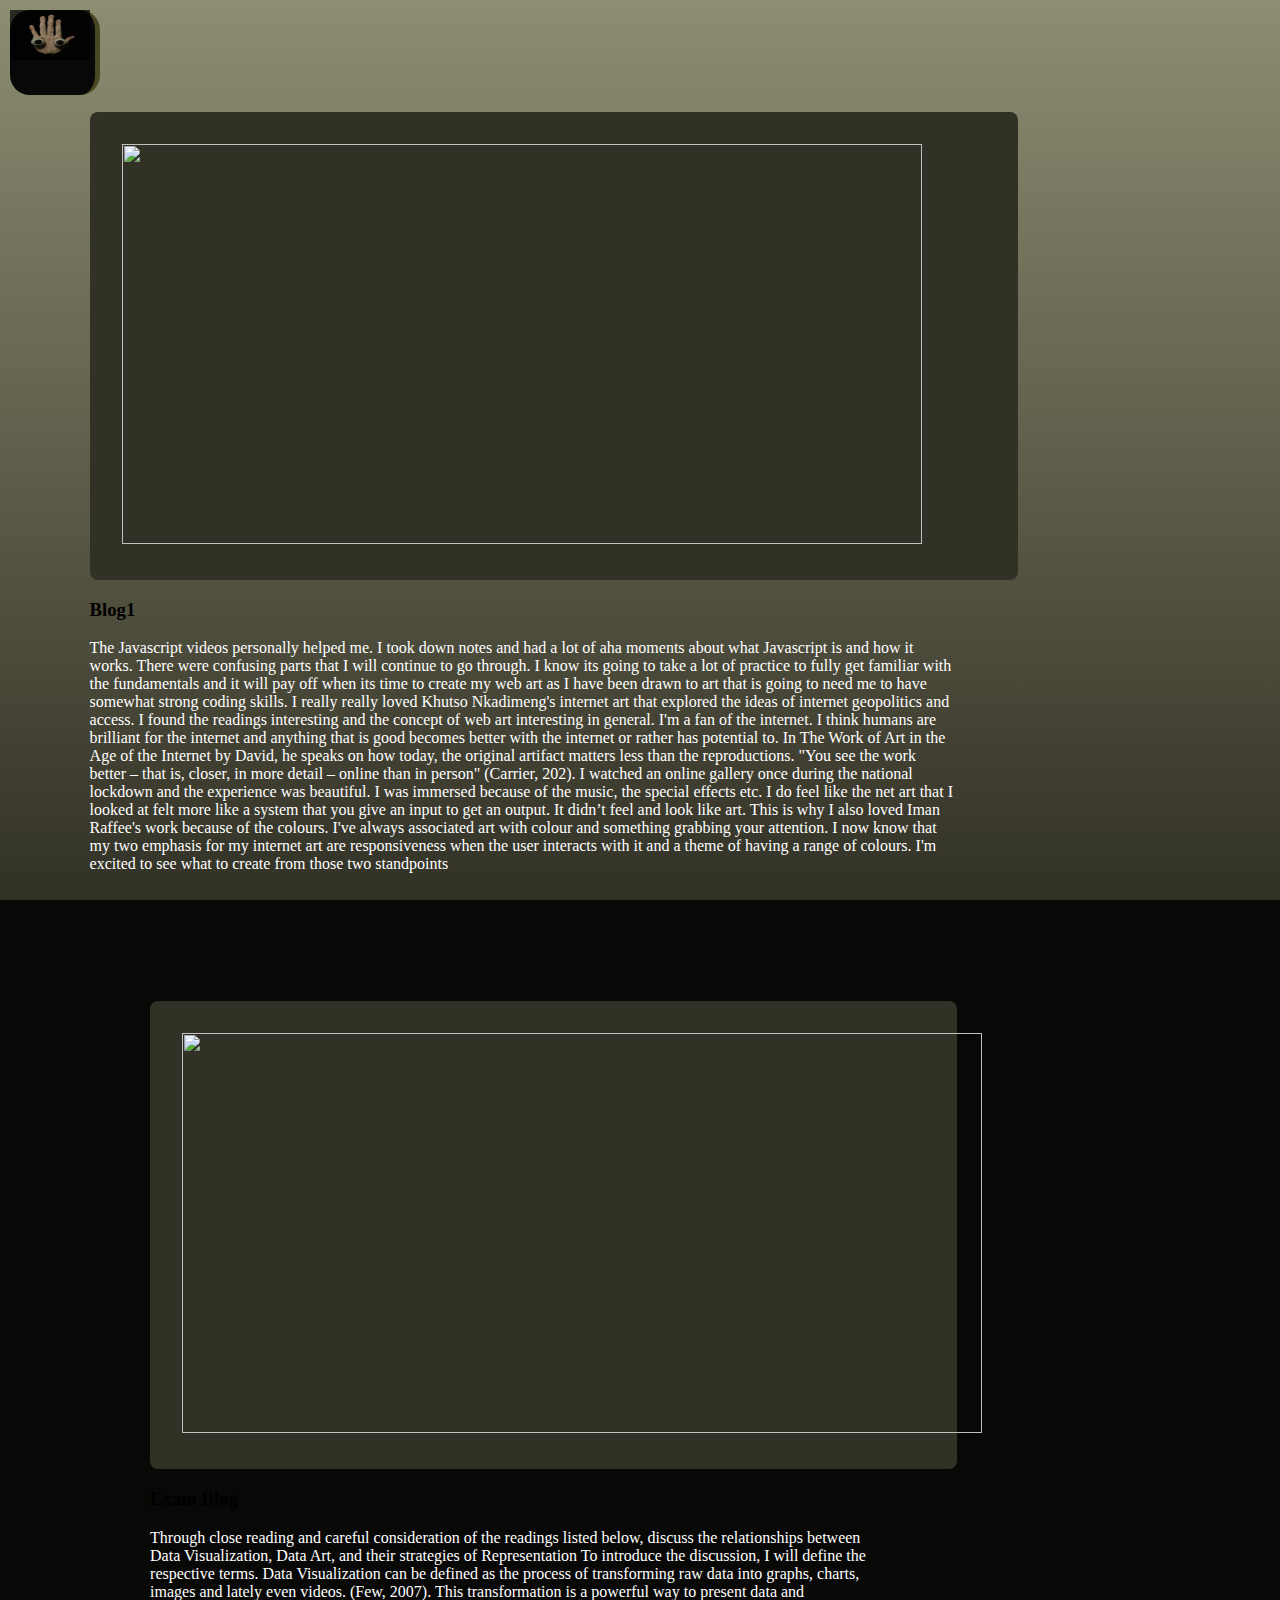
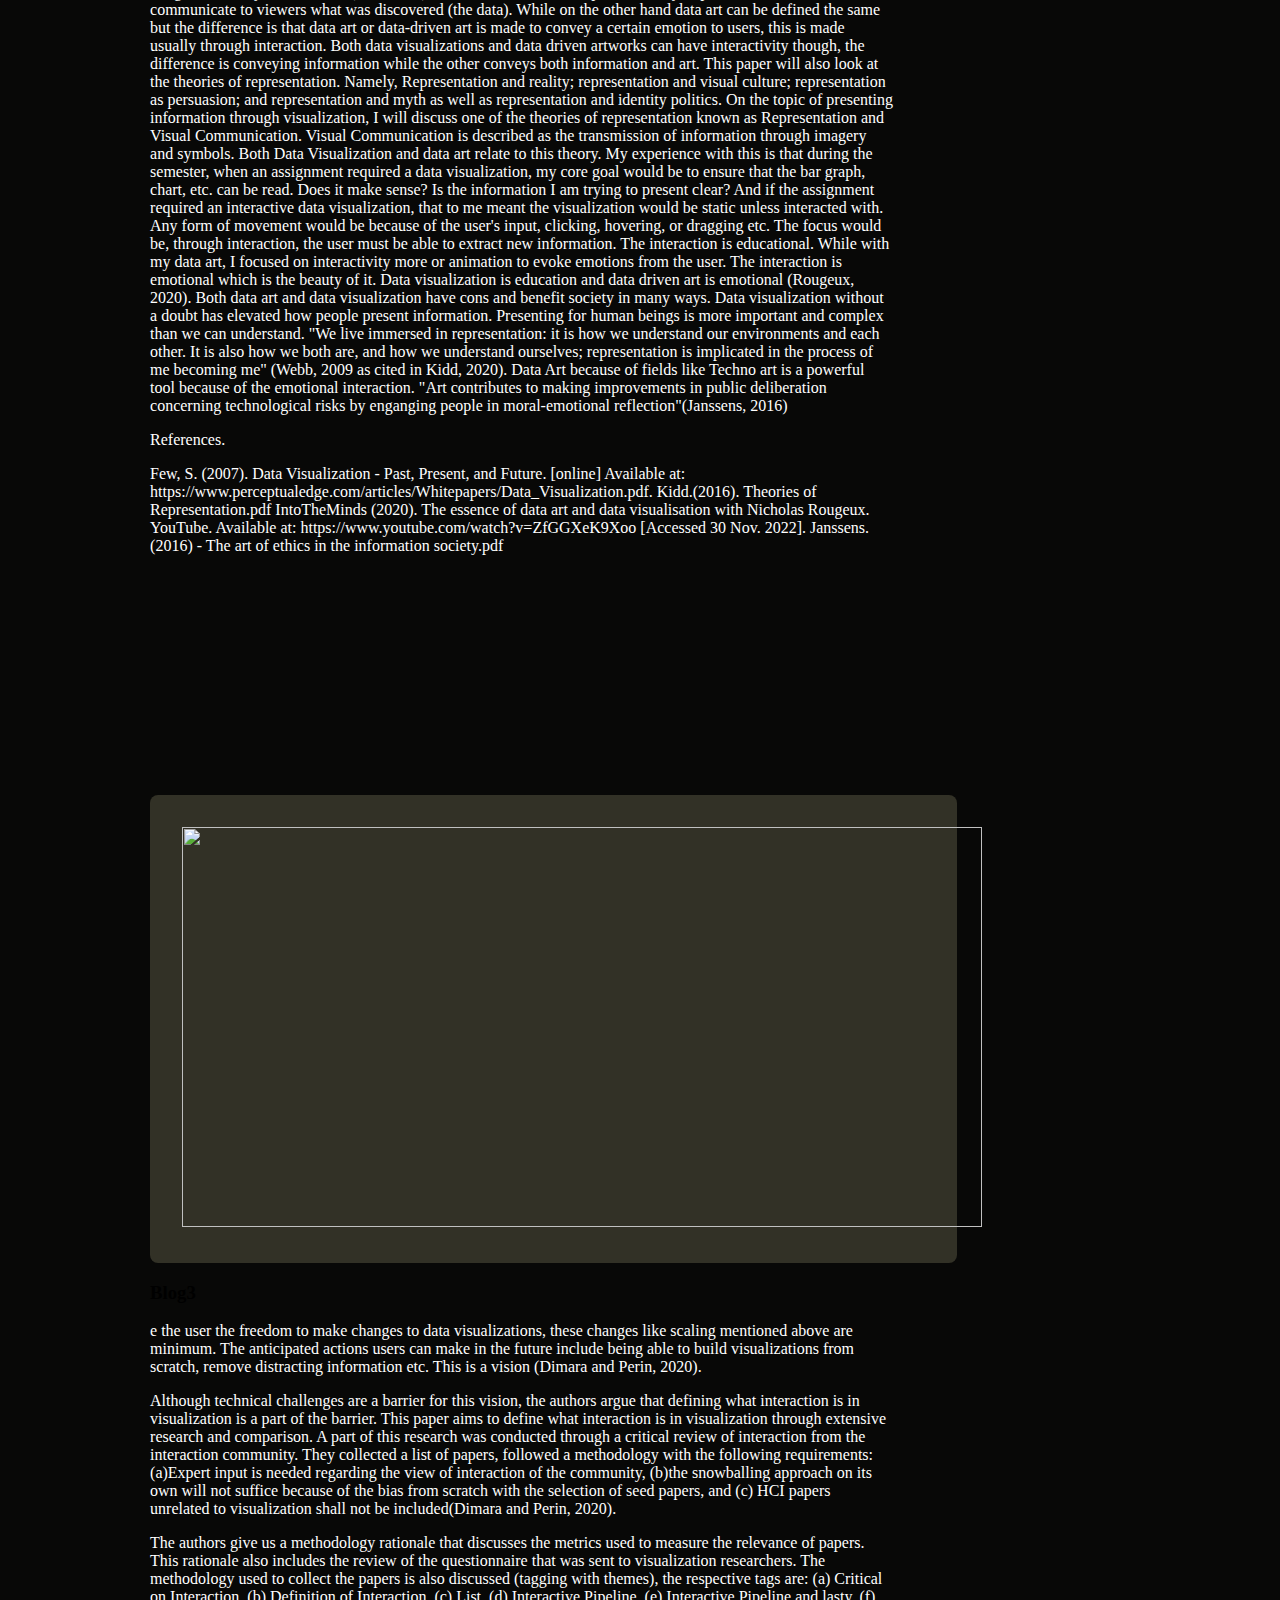
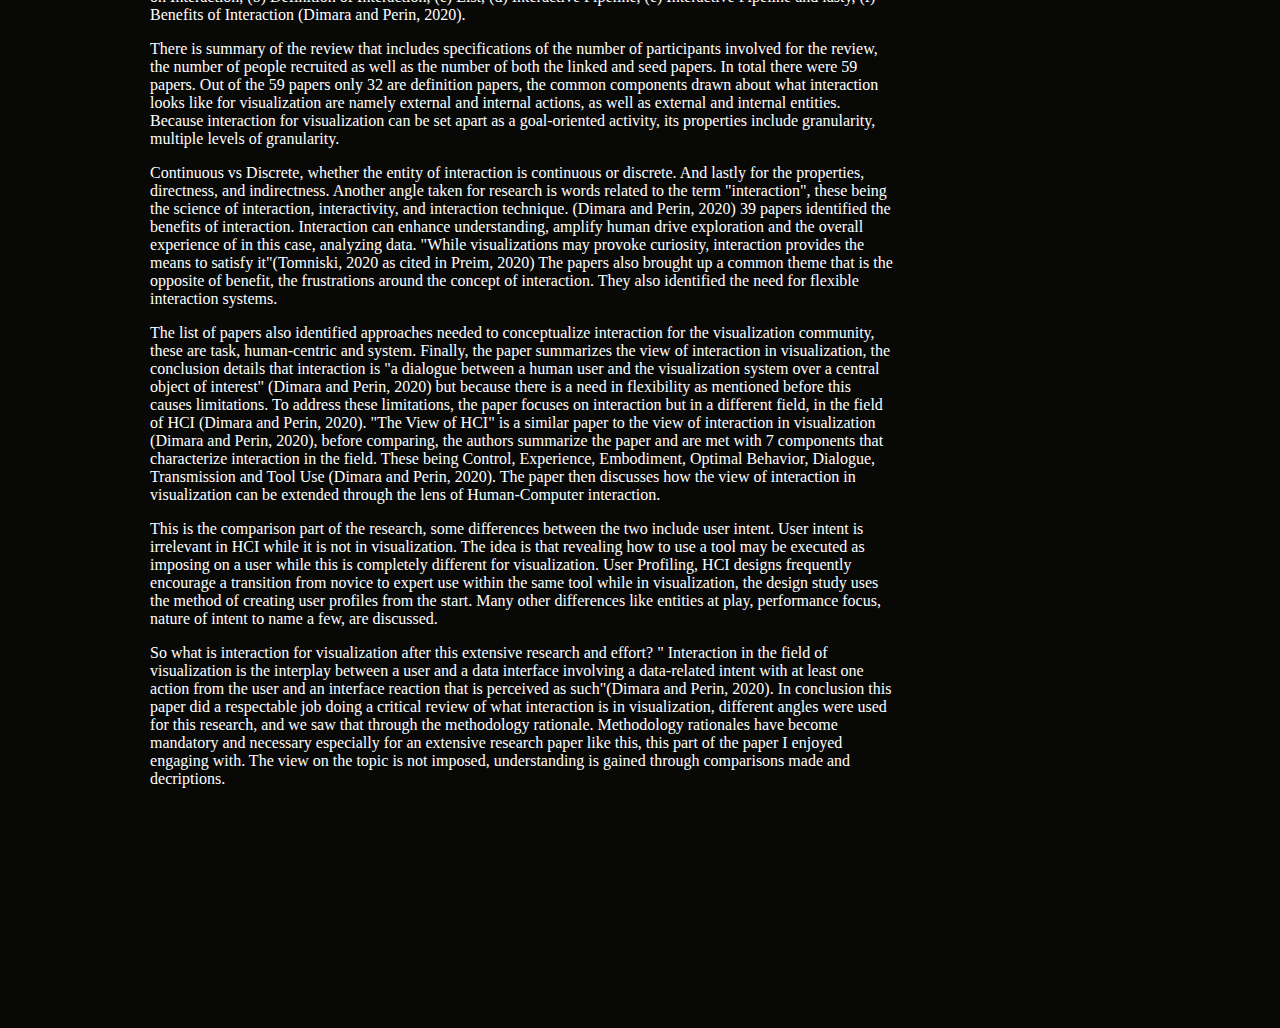
==== blogcontent.html @ 1df4f6db "website" ====
<!DOCTYPE html>
<html lang="en">
<head>
    <meta charset="UTF-8">
    <meta http-equiv="X-UA-Compatible" content="IE=edge">
    <meta name="viewport" content="width=device-width, initial-scale=1.0">

    
    <link rel="stylesheet" href="https://unicons.iconscout.com/release/v4.0.0/css/line.css">
    <link rel="stylesheet" href="https://cdnjs.cloudflare.com/ajax/libs/font-awesome/6.1.2/css/all.min.css">
    <title>Document</title>
    <link rel="stylesheet" href="css/design.css">
</head>
<body>

    <header>
	
		
    </div>
    <div class="navigation">
        <li><a href="index.html"><img src="images/logo.jpg" class="Logo" /></a></li> <!-- main page symbol -->
        <ul class="pages">
            <li><a href="index.html">Home</a></li> <!-- page 1 -->
            <li><a href ="design.html">Design</a></li> <!-- page 2-->
            <li><a href="Blogs.html">Blogs</a></li> <!-- page 3 -->
            <li><a href="NetArt.html">Internet Artwork</a></li> <!-- page 4 -->
            
          </ul>
    
    </div>
    
</div>

</header>
    <section class="container" id="posts">

        <div class="posts-container">

            <div class="post">
                <img src="https://i.pinimg.com/originals/8d/ef/7f/8def7f26f07f06f993ab861b671b77f7.jpg" alt=""style="width:800px;height:400px;">
            
            </div>
            <h3 class="title">Blog1 </h3>
            <p class="text">The Javascript videos personally helped me. I took down notes and had a lot of aha moments about what Javascript is and how it works. There were confusing parts that I will continue to go through. I know its going to take a lot of practice to fully get familiar with the fundamentals and it will pay off when its time to create my web art as I have been drawn to art that is going to need me to have somewhat strong coding skills. I really really loved Khutso Nkadimeng's internet art that explored the ideas of internet geopolitics and access. 

                I found the readings interesting and the concept of web art interesting in general. I'm a fan of the internet. I think humans are brilliant for the internet and anything that is good becomes better with the internet or rather has potential to. In The Work of Art in the Age of the Internet by David, he speaks on how today, the original artifact matters less than the reproductions.  "You see the work better – that is, closer, in more detail – online than in person" (Carrier, 202). I watched an online gallery once during the national lockdown and the experience was beautiful. I was immersed because of the music, the special effects etc.  
               
                
               
               I do feel like the net art that I looked at felt more like a system that you give an input to get an output. It didn’t feel and look like art. This is why I also loved Iman Raffee's work because of the colours. I've always associated art with colour and something grabbing your attention. I now know that my two emphasis for my internet art are responsiveness when the user interacts with it and a theme of having a range of colours. I'm excited to see what to create from those two standpoints  
            </p>

            


                <section class="blog2" id="blog2">


                <div class="post">
                    <img src="https://i.pinimg.com/originals/b0/5b/a2/b05ba2956b90bd105f2c74b4940c1dc8.jpg" alt="" style="width:800px;height:400px;">
                
                </div>
                <h3 class="title">Exam Blog</h3>
                <p class="text">
                    Through close reading and careful consideration of the readings listed below, discuss the relationships between Data Visualization, Data Art, and their strategies of Representation 

 

To introduce the discussion, I will define the respective terms. Data Visualization can be defined as the process of transforming raw data into graphs, charts, images and lately even videos. (Few, 2007). This transformation is a powerful way to present data and communicate to viewers what was discovered (the data).  

While on the other hand data art can be defined the same but the difference is that data art or data-driven art is made to convey a certain emotion to users, this is made usually through interaction. Both data visualizations and data driven artworks can have interactivity though, the difference is conveying information while the other conveys both information and art.  

 

This paper will also look at the theories of representation. Namely, Representation and reality; representation and visual culture; representation as persuasion; and representation and myth as well as representation and identity politics.  

 

On the topic of presenting information through visualization, I will discuss one of the theories of representation known as Representation and Visual Communication. Visual Communication is described as the transmission of information through imagery and symbols. Both Data Visualization and data art relate to this theory.  

 

My experience with this is that during the semester, when an assignment required a data visualization, my core goal would be to ensure that the bar graph, chart, etc. can be read. Does it make sense? Is the information I am trying to present clear?  

And if the assignment required an interactive data visualization, that to me meant the visualization would be static unless interacted with. Any form of movement would be because of the user's input, clicking, hovering, or dragging etc. The focus would be, through interaction, the user must be able to extract new information. The interaction is educational.  

 

While with my data art, I focused on interactivity more or animation to evoke emotions from the user. The interaction is emotional which is the beauty of it. Data visualization is education and data driven art is emotional (Rougeux, 2020).  

 

 

Both data art and data visualization have cons and benefit society in many ways. 

Data visualization without a doubt has elevated how people present information. Presenting for human beings is more important and complex than we can understand. "We live immersed in representation: it is how we understand our environments and each other. It is also how we both are, and how we understand ourselves; representation is implicated in the process of me becoming me" (Webb, 2009 as cited in Kidd, 2020).  

 

Data Art because of fields like Techno art is a powerful tool because of the emotional interaction. "Art contributes to making improvements in public deliberation concerning technological risks by enganging people in moral-emotional reflection"(Janssens, 2016) 

 
                  
                </p>

                <p class="text">
                    References. 
                  
                </p>

                <p class="text">
                    Few, S. (2007). Data Visualization - Past, Present, and Future. [online] Available at: https://www.perceptualedge.com/articles/Whitepapers/Data_Visualization.pdf. 

Kidd.(2016). Theories of Representation.pdf 

IntoTheMinds (2020). The essence of data art and data visualisation with Nicholas Rougeux. YouTube. Available at: https://www.youtube.com/watch?v=ZfGGXeK9Xoo [Accessed 30 Nov. 2022]. 

Janssens.(2016) - The art of ethics in the information society.pdf 

‌  


                  
                </p>

                </section>

                <section class="blog3" id="blog3">
                    <div class="post"> 

                        <img src="https://i.pinimg.com/originals/af/ac/f2/afacf28801ee03f44fe61ebe5ed8c224.jpg" alt="" style="width:800px;height:400px;"> 
    
                     
    
                    </div> 
    
                    <h3 class="title">Blog3 </h3> 
    
                     
    
                        <p class="text">
                        </p> 
    
                        
    
         
    
     
     
     
    
                    <p class="text">e the user the freedom to make changes to data visualizations, these changes like scaling mentioned above are minimum. The anticipated actions users can make in the future include being able to build visualizations from scratch, remove distracting information etc. This is a vision (Dimara and Perin, 2020).  
    
     
     
     
    
                    </p> 
    
     
     
    
                    <p class="text">Although technical challenges are a barrier for this vision, the authors argue that defining what interaction is in visualization is a part of the barrier. This paper aims to define what interaction is in visualization through extensive research and comparison. 
    
     
     
    
                        A part of this research was conducted through a critical review of interaction from the interaction community. They collected a list of papers, followed a methodology with the following requirements: (a)Expert input is needed regarding the view of interaction of the community, (b)the snowballing approach on its own will not suffice because of the bias from scratch with the selection of seed papers, and (c) HCI papers unrelated to visualization shall not be included(Dimara and Perin, 2020).  
    
                         
    
                     
    
                     
    
                    </p> 
    
                     
    
                    <p class="text">The authors give us a methodology rationale that discusses the metrics used to measure the relevance of papers. This rationale also includes the review of the questionnaire that was sent to visualization researchers. The methodology used to collect the papers is also discussed (tagging with themes), the respective tags are: (a) Critical on Interaction, (b) Definition of Interaction, (c) List, (d) Interactive Pipeline, (e) Interactive Pipeline and lasty, (f) Benefits of Interaction (Dimara and Perin, 2020).  
    
                     </p> 
    
     
     
    
                     <p class="text">There is summary of the review that includes specifications of the number of participants involved for the review, the number of people recruited as well as the number of both the linked and seed papers. In total there were 59 papers.  
    
                        Out of the 59 papers only 32 are definition papers, the common components drawn about what interaction looks like for visualization are namely external and internal actions, as well as external and internal entities. Because interaction for visualization can be set apart as a goal-oriented activity, its properties include granularity, multiple levels of granularity.  
    
                         
    
     
     
    
                    </p> 
    
     
     
     
    
                    <p class="text">Continuous vs Discrete, whether the entity of interaction is continuous or discrete. And lastly for the properties, directness, and indirectness.  
    
      
    
                        Another angle taken for research is words related to the term "interaction", these being the science of interaction, interactivity, and interaction technique. (Dimara and Perin, 2020)  
    
                         
    
                         
    
                        39 papers identified the benefits of interaction. Interaction can enhance understanding, amplify human drive exploration and the overall experience of in this case, analyzing data. "While visualizations may provoke curiosity, interaction provides the means to satisfy it"(Tomniski, 2020 as cited in Preim, 2020)  
    
                         
    
                         The papers also brought up a common theme that is the opposite of benefit, the frustrations around the concept of interaction. They also identified the need for flexible interaction systems.  
    
                         
    
     
     
    
                    </p> 
    
     
     
    
                    <p class="text">The list of papers also identified approaches needed to conceptualize interaction for the visualization community, these are task, human-centric and system.  
    
     
     
     
     
    
                        Finally, the paper summarizes the view of interaction in visualization, the conclusion details that interaction is "a dialogue between a human user and the visualization system over a central object of interest" (Dimara and Perin, 2020) but because there is a need in flexibility as mentioned before this causes limitations. To address these limitations, the paper focuses on interaction but in a different field, in the field of HCI (Dimara and Perin, 2020).  
    
                         
    
                         
    
                         
    
                         
    
                        "The View of HCI" is a similar paper to the view of interaction in visualization (Dimara and Perin, 2020), before comparing, the authors summarize the paper and are met with 7 components that characterize interaction in the field. These being Control, Experience, Embodiment, Optimal Behavior, Dialogue, Transmission and Tool Use (Dimara and Perin, 2020). The paper then discusses how the view of interaction in visualization can be extended through the lens of Human-Computer interaction.  
    
                         
    
                    </p> 
    
     
     
     
    
                    <p class="text"> This is the comparison part of the research, some differences between the two include user intent. User intent is irrelevant in HCI while it is not in visualization. The idea is that revealing how to use a tool may be executed as imposing on a user while this is completely different for visualization. User Profiling, HCI designs frequently encourage a transition from novice to expert use within the same tool while in visualization, the design study uses the method of creating user profiles from the start. Many other differences like entities at play, performance focus, nature of intent to name a few, are discussed.  
    
                         
    
                    </p> 
    
     
     
    
                    <p class="text"> So what is interaction for visualization after this extensive research and effort? " Interaction in the field of visualization is the interplay between a user and a data interface involving a data-related intent with at least one action from the user and an interface reaction that is perceived as such"(Dimara and Perin, 2020).  
    
     
     
     
     
     
     
     
     
     
    
                        In conclusion this paper did a respectable job doing a critical review of what interaction is in visualization, different angles were used for this research, and we saw that through the methodology rationale. Methodology rationales have become mandatory and necessary especially for an extensive research paper like this, this part of the paper I enjoyed engaging with. The view on the topic is not imposed, understanding is gained through comparisons made and decriptions.  
    
                         
    
                         
    
                    </p> 
    
     
     
     
     
     
    
                     
    
                     
    
                     
    
     
     
            </section>
                










        </div>

        <div class="sidebar">

        </div>
    </section>
    
</body>
</html>
---- css/design.css ----
@import url('https://fonts.googleapis.com/css?family=Fira+Mono:400');

html {
	margin: 0;
	padding: 0;
	height:100%;
	-webkit-text-size-adjust: 100%;
	-ms-text-size-adjust: 100%;
	text-rendering: optimizeLegibility;
	-webkit-font-smoothing: antialiased;
	
}
    


  
  body {


    margin: 0;
  padding: 0;
  border: 0;
  box-sizing: border-box;

  background: linear-gradient(to top , #323126 , #8c8d71);
  background-attachment: fixed;  

  }

  .welcome {
	animation: glitch 3s linear infinite;
	font-size: 60px;
	font-family: 'Fira Mono', monospace;
  letter-spacing: -7px;
  color: #fff;
  }
  @keyframes glitch{
	2%,64%{
	  transform: translate(2px,0) skew(0deg);
	}
	4%,60%{
	  transform: translate(-2px,0) skew(0deg);
	}
	62%{
	  transform: translate(0,0) skew(5deg); 
	}
  }
  
  welcome:before,
  welcome:after{
	content: attr(title);
	position: absolute;
	left: 0;
  }
  
  welcome:before{
	animation: glitchTop 1s linear infinite;
	clip-path: polygon(0 0, 100% 0, 100% 33%, 0 33%);
	-webkit-clip-path: polygon(0 0, 100% 0, 100% 33%, 0 33%);
  }
  
  @keyframes glitchTop{
	2%,64%{
	  transform: translate(2px,-2px);
	}
	4%,60%{
	  transform: translate(-2px,2px);
	}
	62%{
	  transform: translate(13px,-1px) skew(-13deg); 
	}
  }
  
  welcome:after{
	animation: glitchBotom 1.5s linear infinite;
	clip-path: polygon(0 67%, 100% 67%, 100% 100%, 0 100%);
	-webkit-clip-path: polygon(0 67%, 100% 67%, 100% 100%, 0 100%);
  }
  
  @keyframes glitchBotom{
	2%,64%{
	  transform: translate(-2px,0);
	}
	4%,60%{
	  transform: translate(-2px,0);
	}
	62%{
	  transform: translate(-22px,5px) skew(21deg); 
	}
  }
  
  #image {
	margin-top: 2px;
	border-radius: 5px;
	max-width: 80%;
  }
  
  #img-div {
	background: black;
	border-radius: 5px;
	padding: 4px;
	margin: -5px;
  }
  
  #img-caption {
	background: white;
	font-size: 14px;
	font-family: arial;
  }
  
  #tribute-info {
	font-size: 18px;
	font-family: Times-new-roman;
	text-align: center;
	line-height: 20px;
	margin: 50px 0;
  }
  #tribute-link {
	font-size: 12px;
  }
  
  @media (max-width: 460px) {
	#main {
	  margin: 0;
	}
  }
  





.Grid {
	width: 50%;
}





	.text-box{
		position: absolute;
		font-size: 70px;
		font-family: sans-serif;
		top: 80%;
		left: 15%;
		transform: translate(-0%, -20%);
		

	}

span {
	display: inline-block;
	font-weight: bolder;
	animation: hover 4s linear infinite;
}



@keyframes hover{
	0%{
		text-shadow: 0 0 30px rgba(0,0,0,0);
	}

	25%{
		text-shadow: 0 0 30px rgba(0,0,0,0.10);
	}
	50%{
		text-shadow: 0 0 30px rgba(0,0,0,0.20);
		transform: translateY(30px)
	}
	75%{
		text-shadow: 0 0 30px rgba(0,0,0,0.30);
	}
	100%{
		text-shadow: 0 0 30px rgba(0,0,0,0);
	}
}

span:nth-child(1) 
{
  animation-delay: 0.5s;
}
span:nth-child(2) 
{
  animation-delay: 1.5s;
}
span:nth-child(3) 
{
  animation-delay: 2s;
}
span:nth-child(4) 
{
  animation-delay: 2.5s;
}
span:nth-child(5) 
{
  animation-delay: 3s;
}
span:nth-child(6) 
{
  animation-delay: 3.5s;
}
span:nth-child(7) 
{
  animation-delay: 4s;
}
span:nth-child(8) 
{
  animation-delay: 5s;
}
span:nth-child(9) 
{
  animation-delay: 5.5s;
}
span:nth-child(10) 
{
  animation-delay: 6s;
}
span:nth-child(11) 
{
  animation-delay: 7s;
}
span:nth-child(12) 
{
  animation-delay: 7.5s;
}
span:nth-child(13) 
{
  animation-delay: 8s;
}
span:nth-child(14) 
{
  animation-delay: 8.5s;
}
span:nth-child(15) 
{
  animation-delay: 9s;
}



.Gridnav{
    background: #000;

}



/* ... */
a:link,
a:visited {
	color: #fff;
	opacity: 0.7;
	text-decoration: none;
	transition: all 0.18s ease;
}
a:hover,
a:active {
	opacity: 5;
}
/* ... */


/* ... */
.navigation a:link,
.navigation a:visited {
	color: #fff;
	margin-right: 1em;
}

/* .... */
/* .... */




.main {
	display: inline-block;
	vertical-align: top;
	
	word-wrap: break-word;
	vertical-align: top;
	overflow: hidden;
}
.main img,
img {
	-ms-interpolation-mode: bicubic;
	border: 0;
	height: 100%!;
	overflow: hidden;
}
/* ... */


@media only screen and (max-width: 750px) {
	
	.navigation a:link,
	.navigation a:visited,
	.social a:link,
	.social a:visited {
		margin:0;
		margin:0 .5em;
	}
	.WebsiteName{
		font-size: 24px;
	}
	
	
	body {
		padding-bottom: 24px;
	}
	.main {
		padding-left:0;
		margin-left:0;
	}
}

* {
	--h-width: 85px;
	--h-width-h: 95px;
	--green1: #080808;
	--white: #68662eaf ;
	--BGgreen: #080807;
  }
  
  /* animation */
  @keyframes show {
	from {
	  opacity: 0;
	}
	
	to {
	  opacity: 1;
	}
  }
  
  body {
	background-color: var(--BGgreen);
	display: flex;
	flex-direction: column;
  }
  
  header {
	position: fixed;
	left: 10px;
	top: 10px;
  
	display: flex;
	flex-direction: column;
  
	border-right: 5px solid var(--white);
	border-radius: 20px;
  
	background-color: var(--green1);
  
	height: var(--h-width);
	width: var(--h-width);
  
	transition: all ease-in-out 0.7s;
  
	z-index: 1;
  }
  header:hover {
	top: 0;
	left: 0;
  
	padding-left: 10px;
  
	width: var(--h-width-h);
  
	border-radius: 0;
  
	height: 100%;
  }
  
  header ul.main {
	height: fit-content;
	width: fit-content;
  }
  
  header ul.main li {
	display: flex;
	justify-content: center;
	align-items: center;
  
	font-size: 16pt;
	font-weight: 500;
  
	color: var(--white);
  
	height: var(--h-width);
	width: var(--h-width);
  
	transition: all ease-in-out 0.3s;
  }
  header ul.main li:hover {
	transform: translate(-5px, 10px);
  
	color: var(--black);
  
	border-radius: 20px;
  
	background-color: var(--white);
  
	cursor: pointer;
  }
  
  header ul.pages {
	display: none;
	flex-direction: column;
  
	opacity: 0;
  
	height: 100%;
	width: 100%;
  }
  header:hover ul.pages {
	animation-name: show;
	animation-duration: 0.9s;
	animation-delay: 0.75s;
	animation-fill-mode: forwards;
	display: flex;
  }
  
  header ul.pages li {
	margin: auto;
  
	display: flex;
	flex-direction: column;
	justify-content: center;
	align-items: center;
  
	color: var(--white);
  
	width: var(--h-width);
	height: var(--h-width);
  
	transition: all ease-in-out 0.3s;
  }
  header ul.pages li:hover {
	transform: translate(-10px, 10px);
	
	color: var(--black);
	
	border-radius: 20px;
	
	background-color: var(--white);
	
	cursor: pointer;
  }

  .Logo {
 
	width: 80px;
	 
	height: 50px;
	 
	}

	html::-webkit-scrollbar{
    width: .8rem;
}

html::-webkit-scrollbar-track{
    background: transparent;
}

html::-webkit-scrollbar-thumb{
    background: white;
    border-radius: 5rem;
}

section{
    padding: 7rem 7%;
}


.blogs .box-container{
	display: grid;
	grid-template-columns: min-content 1fr;
	gap: 1rem;
}

.blogs .box-container .box {
    border:var(--border);
}

.blogs .box-container .box .image {
    height: 25rem;
    overflow:hidden;
    width:100%;
}

.blogs .box-container .box .image img {
    height: 100%;
    object-fit:cover;
    width:100%;
}

.blogs .box-container .box:hover .image img {

  
    transform: scale(1.1)
  
    
}

.blogs .box-container .box .content{
    padding: 1rem;

}

.blogs .box-container .box .content .title  {
    font-size: 1.5rem;
    line-height: 1.5;
   
}



.blogs .box-container .box .content .span {
    color:var(--main-color);
    display: block;
padding-top: 1rem;
font-size: 2rem;
}

.blogs .box-container .box .content p {
    font-size: 1rem;
    line-height:1.8;
    color: #fff;

}


.container{
    display: grid;
    grid-template-columns: 2fr 0.5fr;
    gap: 5rem;
 

}

.container .posts-container .post {
    width: 100%;
    padding: 2rem;
    background: #323126 ;
    border:var(--border);
    border-radius: .5rem;
}

.image {
    height: 20rem;
    width: 100%;
    border-radius: .7rem;
    object-fit:cover;

}


.text {
    color: #fff;
}

.webinfo {
    color:#fff;
    font-size: 1rem;
    background-color: #010103;
    margin-top: 130px;
    max-width:600px;
}
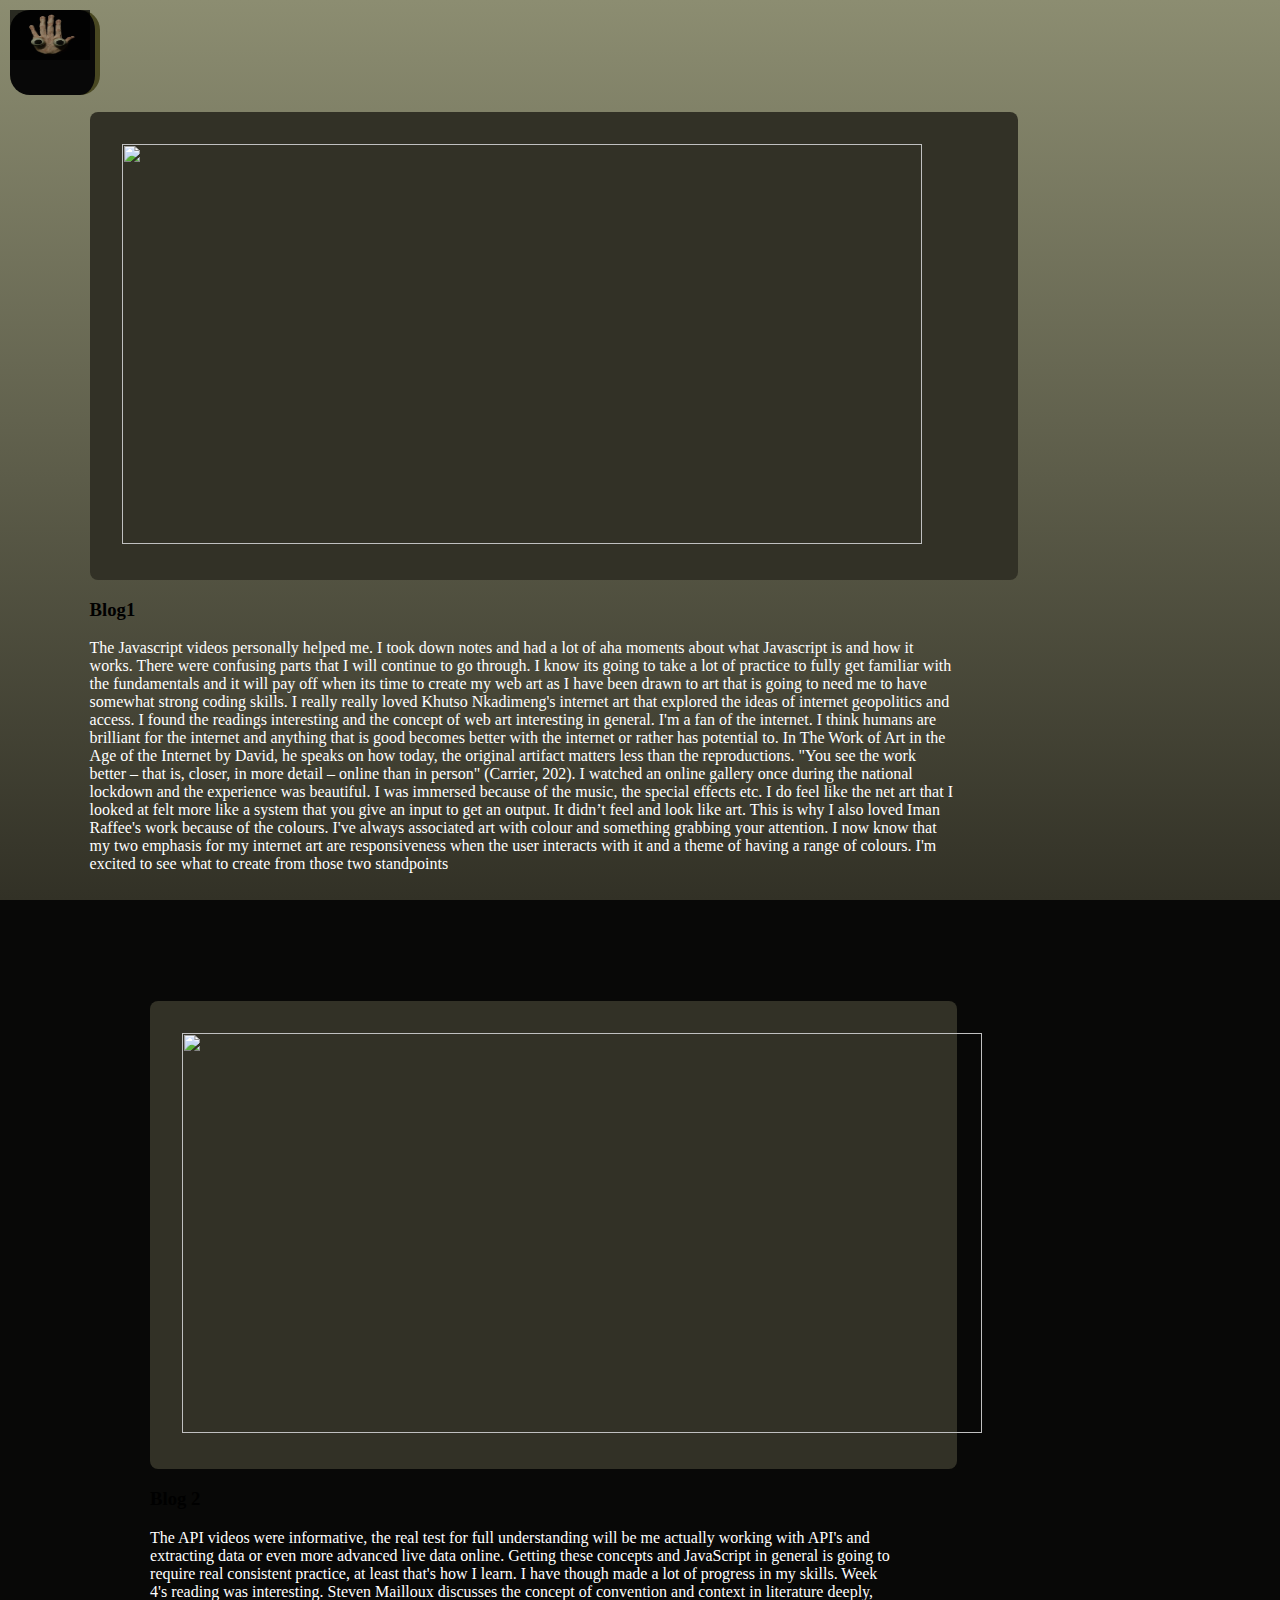
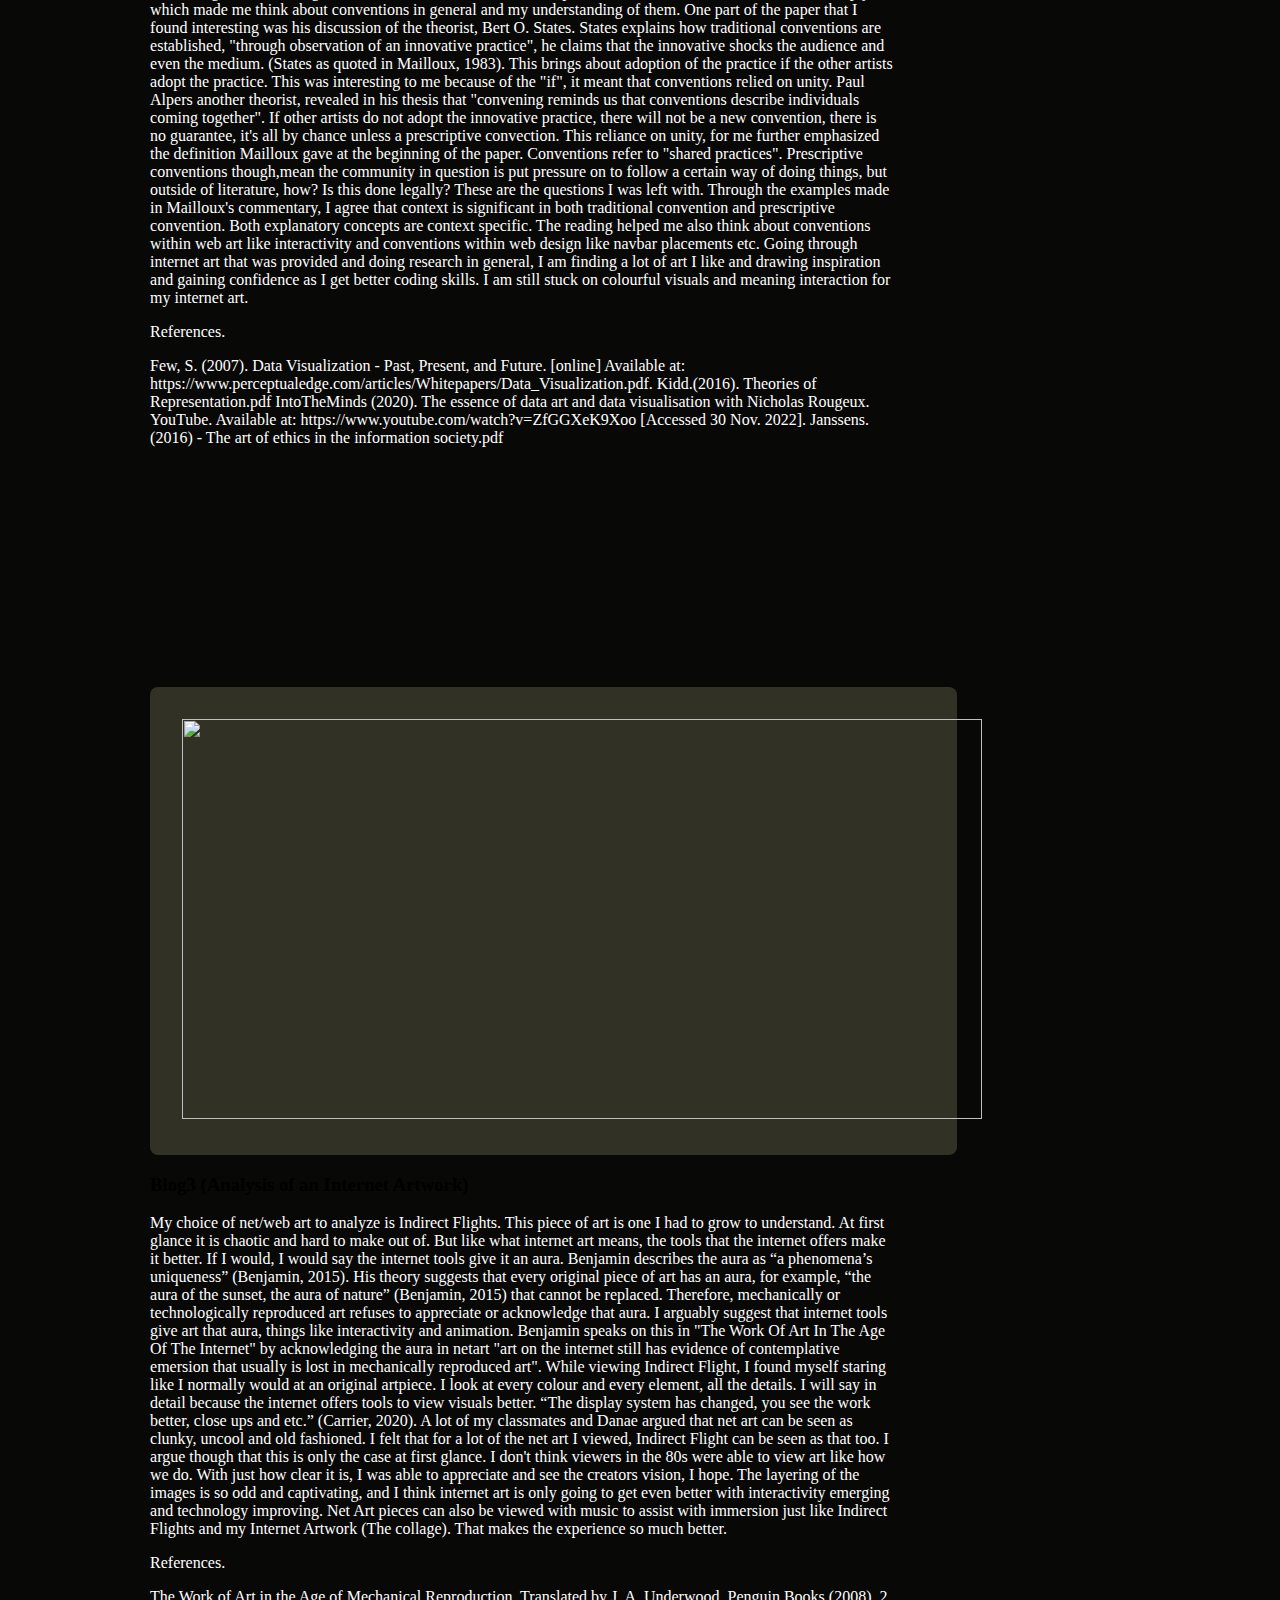
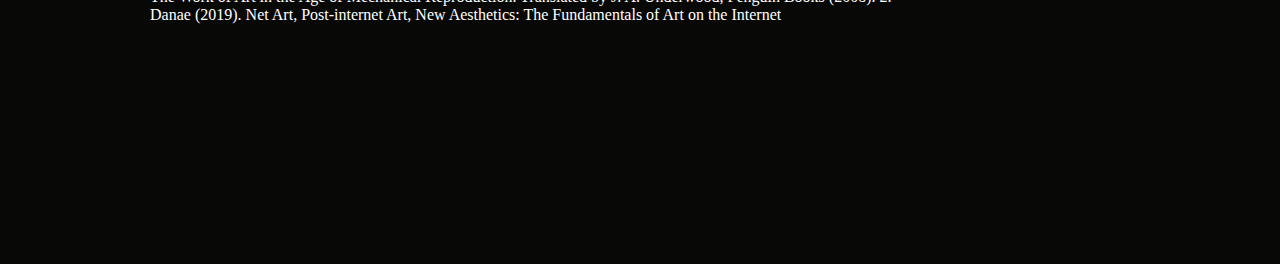
==== commit 9dd42df2: "done" ====
--- a/blogcontent.html
+++ b/blogcontent.html
@@ -60,46 +60,14 @@
                     <img src="https://i.pinimg.com/originals/b0/5b/a2/b05ba2956b90bd105f2c74b4940c1dc8.jpg" alt="" style="width:800px;height:400px;">
                 
                 </div>
-                <h3 class="title">Exam Blog</h3>
-                <p class="text">
-                    Through close reading and careful consideration of the readings listed below, discuss the relationships between Data Visualization, Data Art, and their strategies of Representation 
+                <h3 class="title">Blog 2</h3>
+                <p class="text"> The API videos were informative, the real test for full understanding will be me actually working with API's and extracting data or even more advanced live data online. Getting these concepts and JavaScript in general is going to require real consistent practice, at least that's how I learn. I have though made a lot of progress in my skills.  
 
- 
-
-To introduce the discussion, I will define the respective terms. Data Visualization can be defined as the process of transforming raw data into graphs, charts, images and lately even videos. (Few, 2007). This transformation is a powerful way to present data and communicate to viewers what was discovered (the data).  
-
-While on the other hand data art can be defined the same but the difference is that data art or data-driven art is made to convey a certain emotion to users, this is made usually through interaction. Both data visualizations and data driven artworks can have interactivity though, the difference is conveying information while the other conveys both information and art.  
-
- 
-
-This paper will also look at the theories of representation. Namely, Representation and reality; representation and visual culture; representation as persuasion; and representation and myth as well as representation and identity politics.  
-
- 
-
-On the topic of presenting information through visualization, I will discuss one of the theories of representation known as Representation and Visual Communication. Visual Communication is described as the transmission of information through imagery and symbols. Both Data Visualization and data art relate to this theory.  
-
- 
-
-My experience with this is that during the semester, when an assignment required a data visualization, my core goal would be to ensure that the bar graph, chart, etc. can be read. Does it make sense? Is the information I am trying to present clear?  
-
-And if the assignment required an interactive data visualization, that to me meant the visualization would be static unless interacted with. Any form of movement would be because of the user's input, clicking, hovering, or dragging etc. The focus would be, through interaction, the user must be able to extract new information. The interaction is educational.  
-
- 
-
-While with my data art, I focused on interactivity more or animation to evoke emotions from the user. The interaction is emotional which is the beauty of it. Data visualization is education and data driven art is emotional (Rougeux, 2020).  
-
- 
-
- 
-
-Both data art and data visualization have cons and benefit society in many ways. 
-
-Data visualization without a doubt has elevated how people present information. Presenting for human beings is more important and complex than we can understand. "We live immersed in representation: it is how we understand our environments and each other. It is also how we both are, and how we understand ourselves; representation is implicated in the process of me becoming me" (Webb, 2009 as cited in Kidd, 2020).  
-
- 
-
-Data Art because of fields like Techno art is a powerful tool because of the emotional interaction. "Art contributes to making improvements in public deliberation concerning technological risks by enganging people in moral-emotional reflection"(Janssens, 2016) 
-
+                    Week 4's reading was interesting. Steven Mailloux discusses the concept of convention and context in literature deeply, which made me think about conventions in general and my understanding of them. One part of the paper that I found interesting was his discussion of the theorist, Bert O. States. States explains how traditional conventions are established, "through observation of an innovative practice", he claims that the innovative shocks the audience and even the medium. (States as quoted in Mailloux, 1983). This brings about adoption of the practice if the other artists adopt the practice. This was interesting to me because of the "if", it meant that conventions relied on unity. Paul Alpers another theorist, revealed in his thesis that "convening reminds us that conventions describe individuals coming together". If other artists do not adopt the innovative practice, there will not be a new convention, there is no guarantee, it's all by chance unless a prescriptive convection. This reliance on unity, for me further emphasized the definition Mailloux gave at the beginning of the paper. Conventions refer to "shared practices".  
+                    
+                    Prescriptive conventions though,mean the community in question is put pressure on to follow a certain way of doing things, but outside of literature, how? Is this done legally? These are the questions I was left with. Through the examples made in Mailloux's commentary, I agree that context is significant in both traditional convention and prescriptive convention. Both explanatory concepts are context specific. The reading helped me also think about conventions within web art like interactivity and conventions within web design like navbar placements etc.  
+                    
+                    Going through internet art that was provided and doing research in general, I am finding a lot of art I like and drawing inspiration and gaining confidence as I get better coding skills. I am still stuck on colourful visuals and meaning interaction for my internet art.  
  
                   
                 </p>
@@ -135,125 +103,11 @@
     
                     </div> 
     
-                    <h3 class="title">Blog3 </h3> 
+                    <h3 class="title">Blog3 (Analysis of an Internet Artwork)</h3> 
     
                      
     
-                        <p class="text">
-                        </p> 
-    
-                        
-    
-         
-    
-     
-     
-     
-    
-                    <p class="text">e the user the freedom to make changes to data visualizations, these changes like scaling mentioned above are minimum. The anticipated actions users can make in the future include being able to build visualizations from scratch, remove distracting information etc. This is a vision (Dimara and Perin, 2020).  
-    
-     
-     
-     
-    
-                    </p> 
-    
-     
-     
-    
-                    <p class="text">Although technical challenges are a barrier for this vision, the authors argue that defining what interaction is in visualization is a part of the barrier. This paper aims to define what interaction is in visualization through extensive research and comparison. 
-    
-     
-     
-    
-                        A part of this research was conducted through a critical review of interaction from the interaction community. They collected a list of papers, followed a methodology with the following requirements: (a)Expert input is needed regarding the view of interaction of the community, (b)the snowballing approach on its own will not suffice because of the bias from scratch with the selection of seed papers, and (c) HCI papers unrelated to visualization shall not be included(Dimara and Perin, 2020).  
-    
-                         
-    
-                     
-    
-                     
-    
-                    </p> 
-    
-                     
-    
-                    <p class="text">The authors give us a methodology rationale that discusses the metrics used to measure the relevance of papers. This rationale also includes the review of the questionnaire that was sent to visualization researchers. The methodology used to collect the papers is also discussed (tagging with themes), the respective tags are: (a) Critical on Interaction, (b) Definition of Interaction, (c) List, (d) Interactive Pipeline, (e) Interactive Pipeline and lasty, (f) Benefits of Interaction (Dimara and Perin, 2020).  
-    
-                     </p> 
-    
-     
-     
-    
-                     <p class="text">There is summary of the review that includes specifications of the number of participants involved for the review, the number of people recruited as well as the number of both the linked and seed papers. In total there were 59 papers.  
-    
-                        Out of the 59 papers only 32 are definition papers, the common components drawn about what interaction looks like for visualization are namely external and internal actions, as well as external and internal entities. Because interaction for visualization can be set apart as a goal-oriented activity, its properties include granularity, multiple levels of granularity.  
-    
-                         
-    
-     
-     
-    
-                    </p> 
-    
-     
-     
-     
-    
-                    <p class="text">Continuous vs Discrete, whether the entity of interaction is continuous or discrete. And lastly for the properties, directness, and indirectness.  
-    
-      
-    
-                        Another angle taken for research is words related to the term "interaction", these being the science of interaction, interactivity, and interaction technique. (Dimara and Perin, 2020)  
-    
-                         
-    
-                         
-    
-                        39 papers identified the benefits of interaction. Interaction can enhance understanding, amplify human drive exploration and the overall experience of in this case, analyzing data. "While visualizations may provoke curiosity, interaction provides the means to satisfy it"(Tomniski, 2020 as cited in Preim, 2020)  
-    
-                         
-    
-                         The papers also brought up a common theme that is the opposite of benefit, the frustrations around the concept of interaction. They also identified the need for flexible interaction systems.  
-    
-                         
-    
-     
-     
-    
-                    </p> 
-    
-     
-     
-    
-                    <p class="text">The list of papers also identified approaches needed to conceptualize interaction for the visualization community, these are task, human-centric and system.  
-    
-     
-     
-     
-     
-    
-                        Finally, the paper summarizes the view of interaction in visualization, the conclusion details that interaction is "a dialogue between a human user and the visualization system over a central object of interest" (Dimara and Perin, 2020) but because there is a need in flexibility as mentioned before this causes limitations. To address these limitations, the paper focuses on interaction but in a different field, in the field of HCI (Dimara and Perin, 2020).  
-    
-                         
-    
-                         
-    
-                         
-    
-                         
-    
-                        "The View of HCI" is a similar paper to the view of interaction in visualization (Dimara and Perin, 2020), before comparing, the authors summarize the paper and are met with 7 components that characterize interaction in the field. These being Control, Experience, Embodiment, Optimal Behavior, Dialogue, Transmission and Tool Use (Dimara and Perin, 2020). The paper then discusses how the view of interaction in visualization can be extended through the lens of Human-Computer interaction.  
-    
-                         
-    
-                    </p> 
-    
-     
-     
-     
-    
-                    <p class="text"> This is the comparison part of the research, some differences between the two include user intent. User intent is irrelevant in HCI while it is not in visualization. The idea is that revealing how to use a tool may be executed as imposing on a user while this is completely different for visualization. User Profiling, HCI designs frequently encourage a transition from novice to expert use within the same tool while in visualization, the design study uses the method of creating user profiles from the start. Many other differences like entities at play, performance focus, nature of intent to name a few, are discussed.  
+                     <p class="text">  My choice of net/web art to analyze is Indirect Flights. This piece of art is one I had to grow to understand. At first glance it is chaotic and hard to make out of. But like what internet art means, the tools that the internet offers make it better. If I would, I would say the internet tools give it an aura. Benjamin describes the aura as “a phenomena’s uniqueness” (Benjamin, 2015). His theory suggests that every original piece of art has an aura, for example, “the aura of the sunset, the aura of nature” (Benjamin, 2015) that cannot be replaced. Therefore, mechanically or technologically reproduced art refuses to appreciate or acknowledge that aura. I arguably suggest that internet tools give art that aura, things like interactivity and animation. Benjamin speaks on this in "The Work Of Art In The Age Of The Internet" by acknowledging the aura in netart "art on the internet still has evidence of contemplative emersion that usually is lost in mechanically reproduced art". While viewing Indirect Flight, I found myself staring like I normally would at an original artpiece. I look at every colour and every element, all the details. I will say in detail because the internet offers tools to view visuals better. “The display system has changed, you see the work better, close ups and etc.” (Carrier, 2020). A lot of my classmates and Danae argued that net art can be seen as clunky, uncool and old fashioned. I felt that for a lot of the net art I viewed, Indirect Flight can be seen as that too. I argue though that this is only the case at first glance. I don't think viewers in the 80s were able to view art like how we do. With just how clear it is, I was able to appreciate and see the creators vision, I hope. The layering of the images is so odd and captivating, and I think internet art is only going to get even better with interactivity emerging and technology improving. Net Art pieces can also be viewed with music to assist with immersion just like Indirect Flights and my Internet Artwork (The collage). That makes the experience so much better.
     
                          
     
@@ -262,25 +116,19 @@
      
      
     
-                    <p class="text"> So what is interaction for visualization after this extensive research and effort? " Interaction in the field of visualization is the interplay between a user and a data interface involving a data-related intent with at least one action from the user and an interface reaction that is perceived as such"(Dimara and Perin, 2020).  
-    
-     
-     
-     
-     
-     
-     
-     
-     
-     
-    
-                        In conclusion this paper did a respectable job doing a critical review of what interaction is in visualization, different angles were used for this research, and we saw that through the methodology rationale. Methodology rationales have become mandatory and necessary especially for an extensive research paper like this, this part of the paper I enjoyed engaging with. The view on the topic is not imposed, understanding is gained through comparisons made and decriptions.  
+                    
     
                          
     
-                         
+                    
     
-                    </p> 
+                    <p class="text">
+                        References. 
+                      
+                    </p>
+    
+                    <p class="text">
+                        The Work of Art in the Age of Mechanical Reproduction. Translated by J. A. Underwood, Penguin Books (2008). 2. Danae (2019). Net Art, Post-internet Art, New Aesthetics: The Fundamentals of Art on the Internet 
     
      
      
--- a/css/design.css
+++ b/css/design.css
@@ -177,66 +177,9 @@
 	}
 }
 
-span:nth-child(1) 
-{
-  animation-delay: 0.5s;
-}
-span:nth-child(2) 
-{
-  animation-delay: 1.5s;
-}
-span:nth-child(3) 
-{
-  animation-delay: 2s;
-}
-span:nth-child(4) 
-{
-  animation-delay: 2.5s;
-}
-span:nth-child(5) 
-{
-  animation-delay: 3s;
-}
-span:nth-child(6) 
-{
-  animation-delay: 3.5s;
-}
-span:nth-child(7) 
-{
-  animation-delay: 4s;
-}
-span:nth-child(8) 
-{
-  animation-delay: 5s;
-}
-span:nth-child(9) 
-{
-  animation-delay: 5.5s;
-}
-span:nth-child(10) 
-{
-  animation-delay: 6s;
-}
-span:nth-child(11) 
-{
-  animation-delay: 7s;
-}
-span:nth-child(12) 
-{
-  animation-delay: 7.5s;
-}
-span:nth-child(13) 
-{
-  animation-delay: 8s;
-}
-span:nth-child(14) 
-{
-  animation-delay: 8.5s;
-}
-span:nth-child(15) 
-{
-  animation-delay: 9s;
-}
+
+ 
+ 
 
 
 
@@ -571,3 +514,5 @@
     max-width:600px;
 }
 
+
+
